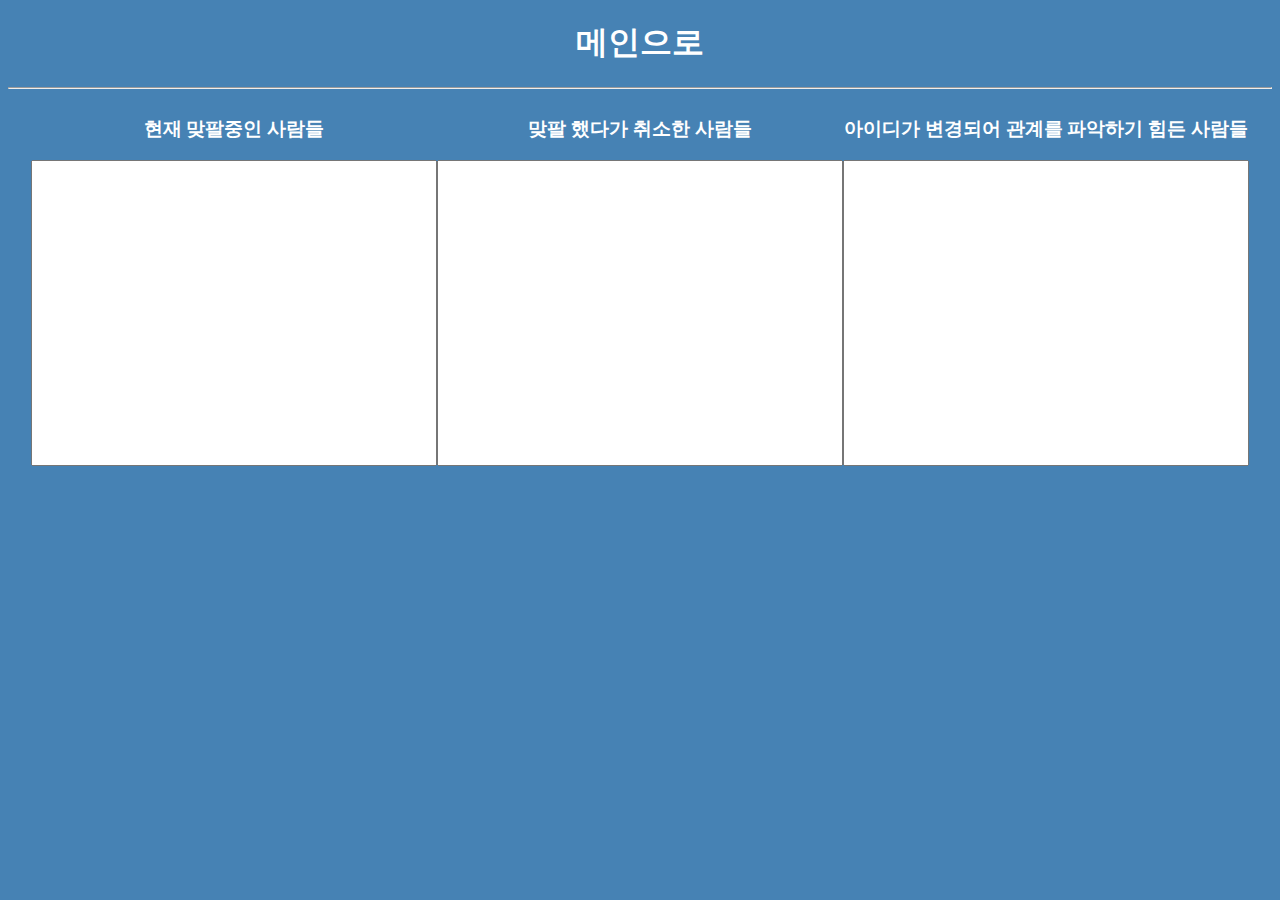
==== templates/analyzed_result.html @ 01c23cac "created and edited files" ====
<!DOCTYPE html>
<html>

<head>
    <title>Instagram 분석결과</title>
    <link rel="stylesheet" type=text/css href="../static/style.css" />
    <style>
        a,
        a:visited,
        a:hover,
        a:active {
            color: inherit;
            text-decoration: none;
        }
    </style>
</head>

<body>
    <h1>
        <a href='/'>메인으로</a>
    </h1>
    <hr />
    <div class="center_frame">
        <div>
            <h3>현재 맞팔중인 사람들</h3>
            <textarea></textarea>
        </div>
        <div>
            <h3>맞팔 했다가 취소한 사람들</h3>
            <textarea></textarea>
        </div>
        <div>
            <h3>아이디가 변경되어 관계를 파악하기 힘든 사람들</h3>
            <textarea></textarea>
        </div>
    </div>
</body>

</html>
---- static/style.css ----
body {
  color: white;
  background-color: steelblue;
}

h1,
h3 {
  text-align: center;
}

.center_frame {
  display: flex;
  justify-content: center;
}

textarea {
  resize: none;
  width: 400px;
  height: 300px;
}

.center_frame input {
  margin-top: 15px;
  height: 40px;
  padding: 10px;
}
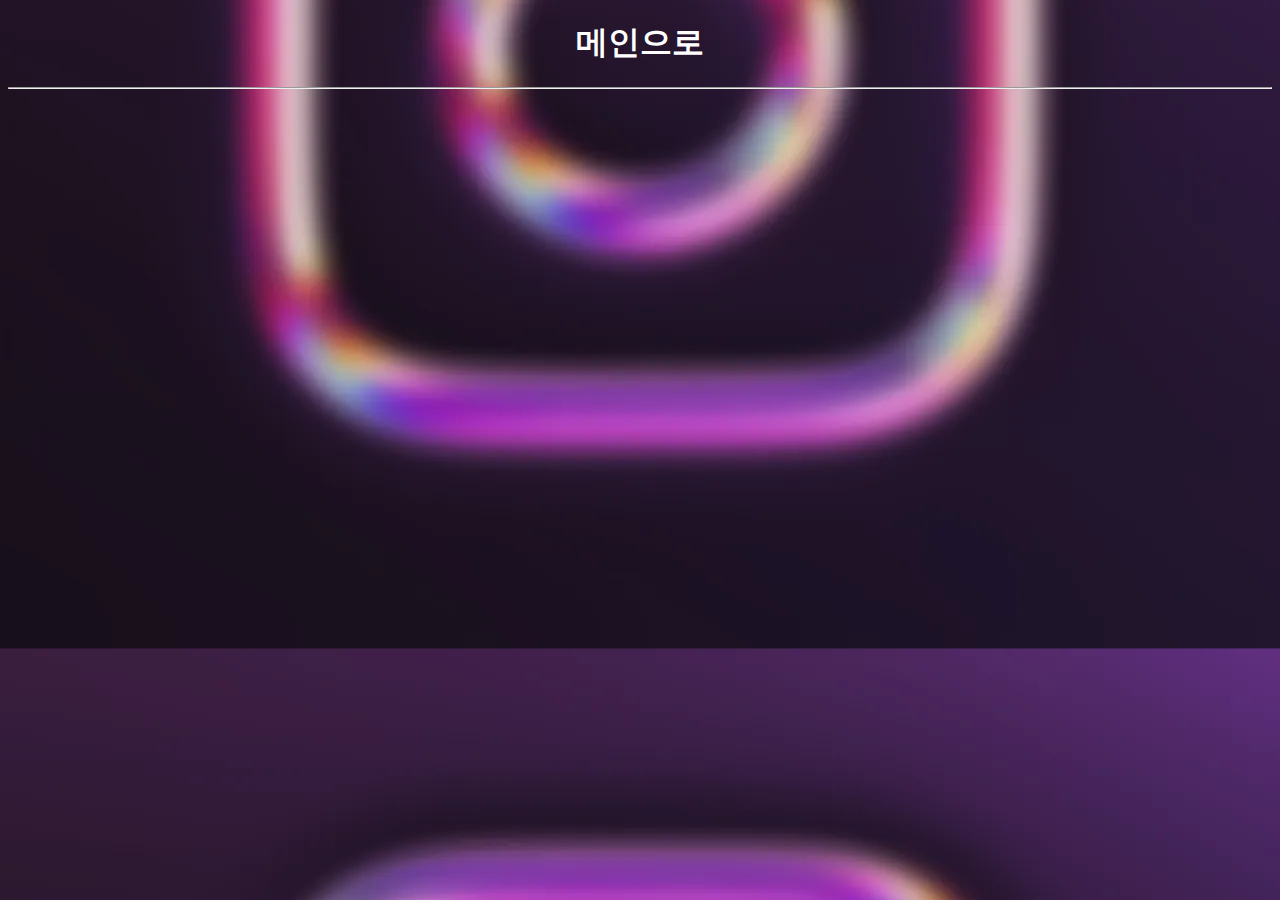
==== commit d91e12cb: "." ====
--- a/templates/analyzed_result.html
+++ b/templates/analyzed_result.html
@@ -3,7 +3,7 @@
 
 <head>
     <title>Instagram 분석결과</title>
-    <link rel="stylesheet" type=text/css href="../static/style.css" />
+    <link rel="stylesheet" type=text/css href="../static/style2.css" />
     <style>
         a,
         a:visited,
@@ -16,23 +16,9 @@
 </head>
 
 <body>
-    <h1>
-        <a href='/'>메인으로</a>
-    </h1>
+    <h1><a href='/'>메인으로</a></h1>
     <hr />
     <div class="center_frame">
-        <div>
-            <h3>현재 맞팔중인 사람들</h3>
-            <textarea></textarea>
-        </div>
-        <div>
-            <h3>맞팔 했다가 취소한 사람들</h3>
-            <textarea></textarea>
-        </div>
-        <div>
-            <h3>아이디가 변경되어 관계를 파악하기 힘든 사람들</h3>
-            <textarea></textarea>
-        </div>
     </div>
 </body>
 
--- a/static/style2.css
+++ b/static/style2.css
@@ -0,0 +1,21 @@
+body {
+  color: white;
+  background-image: url("./instagramWallpaper.webp");
+  background-position: center;
+}
+
+p,
+h1,
+h2,
+h3 {
+  text-align: center;
+}
+
+.center_frame {
+  justify-content: center;
+  text-align: center;
+}
+
+.show_box {
+  display: inline-block;
+}
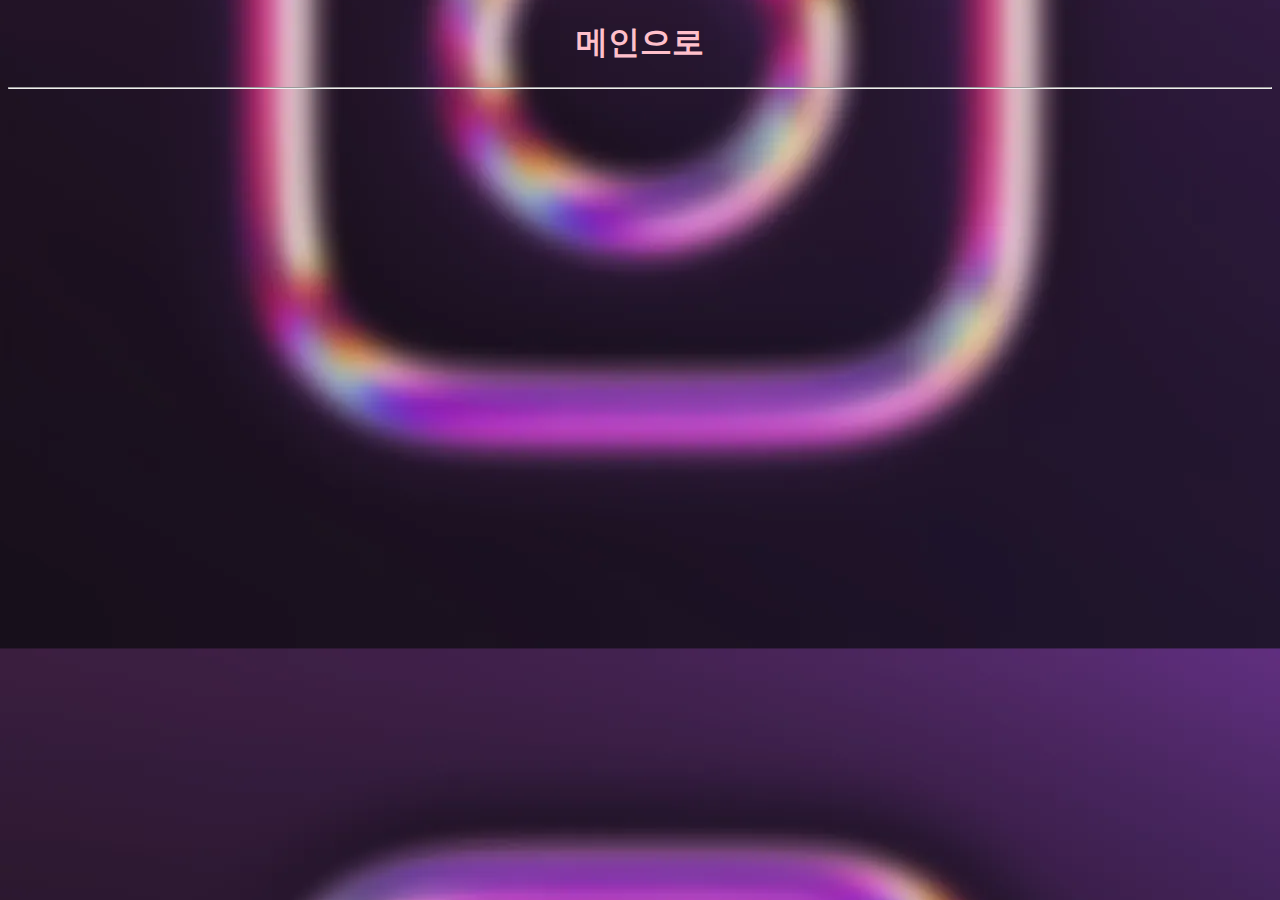
==== commit 2326cfe6: "update files" ====
--- a/templates/analyzed_result.html
+++ b/templates/analyzed_result.html
@@ -1,25 +1,13 @@
 <!DOCTYPE html>
 <html>
+  <head>
+    <title>Instagram 분석결과</title>
+    <link rel="stylesheet" type=text/css href="../static/style.css" />
+  </head>
 
-<head>
-    <title>Instagram 분석결과</title>
-    <link rel="stylesheet" type=text/css href="../static/style2.css" />
-    <style>
-        a,
-        a:visited,
-        a:hover,
-        a:active {
-            color: inherit;
-            text-decoration: none;
-        }
-    </style>
-</head>
-
-<body>
-    <h1><a href='/'>메인으로</a></h1>
+  <body>
+    <h1><a href="/">메인으로</a></h1>
     <hr />
-    <div class="center_frame">
-    </div>
-</body>
-
-</html>+    <div class="center_frame"></div>
+  </body>
+</html>
--- a/static/style.css
+++ b/static/style.css
@@ -0,0 +1,48 @@
+body {
+  color: white;
+  background-image: url("./instagramWallpaper.webp");
+  background-position: center;
+}
+
+a,
+a:visited,
+a:hover,
+a:active {
+  color: pink;
+  text-decoration: none;
+}
+
+p,
+h1,
+h2,
+h3 {
+  text-align: center;
+}
+
+textarea {
+  resize: none;
+  width: 400px;
+  height: 200px;
+}
+
+.center_frame {
+  justify-content: center;
+  text-align: center;
+}
+
+.center_frame input {
+  margin-top: 15px;
+  height: 40px;
+  padding: 10px;
+}
+
+.how_to_use {
+  border: 3px solid white;
+  padding: 20px;
+  width: 500px;
+  margin: 1% auto;
+}
+
+.show_box {
+  margin: auto;
+}
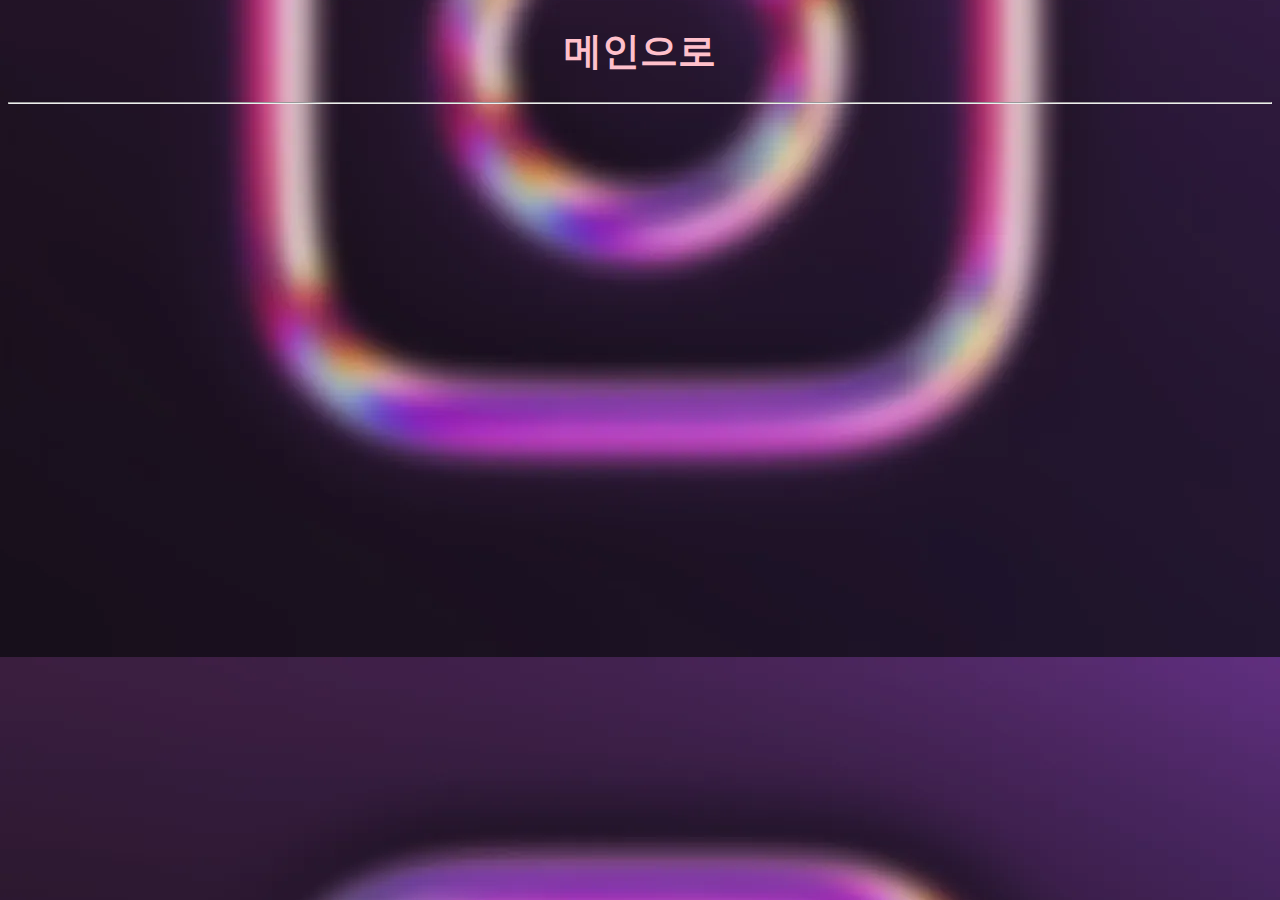
==== commit e2d7c265: "updated" ====
--- a/templates/analyzed_result.html
+++ b/templates/analyzed_result.html
@@ -3,6 +3,13 @@
   <head>
     <title>Instagram 분석결과</title>
     <link rel="stylesheet" type=text/css href="../static/style.css" />
+    <script>
+      const remove = (obj) => {
+        let current_parent = obj.parentNode;
+        let grand_parent = current_parent.parentNode;
+        grand_parent.removeChild(current_parent);
+      };
+    </script>
   </head>
 
   <body>
--- a/static/style.css
+++ b/static/style.css
@@ -2,6 +2,7 @@
   color: white;
   background-image: url("./instagramWallpaper.webp");
   background-position: center;
+  font-size: 120%;
 }
 
 a,
@@ -45,4 +46,10 @@
 
 .show_box {
   margin: auto;
+  padding: 15px;
 }
+
+button {
+  margin: auto;
+  display: flex;
+}
